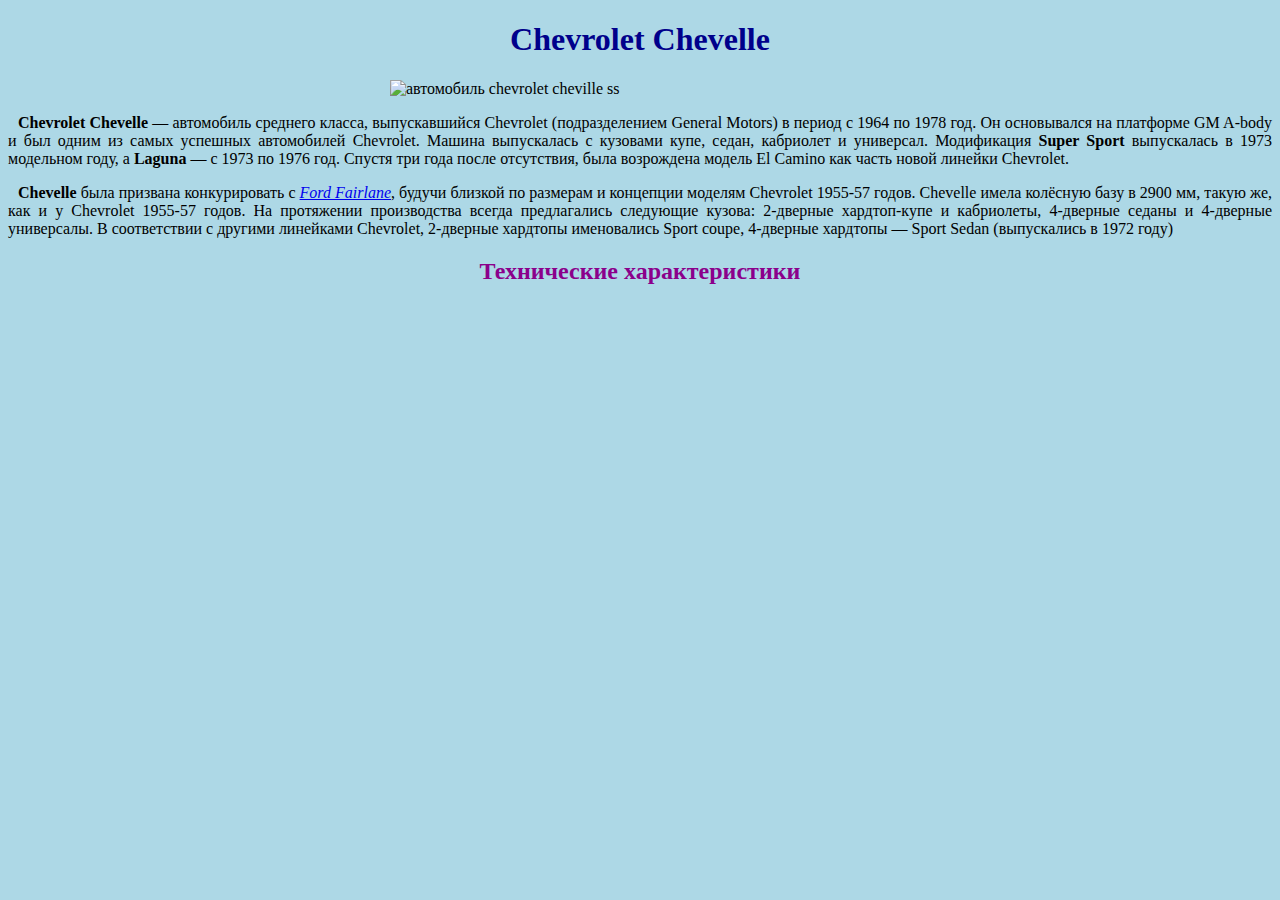
==== lesson2/index.html @ 987dabdf "добавлены файлы новой html страницы" ====
<!DOCTYPE html>
<html lang="en">

<head>
    <meta charset="UTF-8">
    <meta http-equiv="X-UA-Compatible" content="IE=edge">
    <meta name="viewport" content="width=device-width, initial-scale=1.0">
    <title>Chevrolet Chevelle</title>
    <link rel="stylesheet" href="style.css">
</head>

<body>
    <h1>Chevrolet Chevelle</h1>
    <img class="displayed"
        src="https://encrypted-tbn0.gstatic.com/images?q=tbn:ANd9GcQekrAlrtQ3T_xDIJGsmb1VQmYZ3zwQn4IffA&usqp=CAU"
        width="500" alt="автомобиль chevrolet cheville ss">
    <p>
        <b>Chevrolet Chevelle</b> — автомобиль среднего класса, выпускавшийся Chevrolet (подразделением General Motors)
        в период с 1964 по 1978 год. Он основывался на платформе GM A-body и был одним из самых успешных автомобилей
        Chevrolet. Машина выпускалась с кузовами купе, седан, кабриолет и универсал. Модификация <b>Super Sport</b>
        выпускалась в 1973 модельном году, а <b>Laguna</b> — с 1973 по 1976 год. Спустя три года после отсутствия, была
        возрождена модель El Camino как часть новой линейки Chevrolet.
    </p>
    <p>
        <b>Chevelle</b> была призвана конкурировать с <i><a href="https://ru.wikipedia.org/wiki/Ford_Fairlane_(%D0%A1%D0%A8%D0%90)#:~:text=Ford%20Fairlane%20%E2%80%94%20%D0%B0%D0%BC%D0%B5%D1%80%D0%B8%D0%BA%D0%B0%D0%BD%D1%81%D0%BA%D0%B8%D0%B9%20%D0%BF%D0%BE%D0%BB%D0%BD%D0%BE%D1%80%D0%B0%D0%B7%D0%BC%D0%B5%D1%80%D0%BD%D1%8B%D0%B9%20%D0%B0%D0%B2%D1%82%D0%BE%D0%BC%D0%BE%D0%B1%D0%B8%D0%BB%D1%8C,%D1%81%201962%20%D0%BF%D0%BE%201971%20%D0%B3%D0%BE%D0%B4.&text=4%E2%80%91%D0%B4%D0%B2.,%D1%81%D0%B5%D0%B4%D0%B0%D0%BD%20(5%E2%80%91%D0%BC%D0%B5%D1%81%D1%82.)&text=%D0%92%20%D0%BC%D0%BE%D0%B4%D0%B5%D0%BB%D1%8C%D0%BD%D0%BE%D0%BC%20%D1%80%D1%8F%D0%B4%D1%83%20%D1%8D%D1%82%D0%BE%D1%82%20%D0%B0%D0%B2%D1%82%D0%BE%D0%BC%D0%BE%D0%B1%D0%B8%D0%BB%D1%8C%20%D0%B7%D0%B0%D0%BD%D0%B8%D0%BC%D0%B0%D0%BB%20%D1%80%D0%B0%D0%B7%D0%BB%D0%B8%D1%87%D0%BD%D0%BE%D0%B5%20%D0%BF%D0%BE%D0%BB%D0%BE%D0%B6%D0%B5%D0%BD%D0%B8%D0%B5."target="_blank">Ford Fairlane</a></i>, будучи близкой по размерам и концепции моделям Chevrolet 1955-57 годов. Chevelle имела колёсную базу в 2900 мм, такую же, как и у Chevrolet 1955-57 годов. На протяжении производства всегда предлагались следующие кузова: 2-дверные хардтоп-купе и кабриолеты, 4-дверные седаны и 4-дверные универсалы. В соответствии с другими линейками Chevrolet, 2-дверные хардтопы именовались Sport coupe, 4-дверные хардтопы — Sport Sedan (выпускались в 1972 году)
    </p>
    <h2>Технические характеристики</h2>
</body>

</html>
---- lesson2/style.css ----
html {
    background-color: lightblue;
}

h1 {
    color: darkblue;
    text-align: center;
}

h2 {
    color: darkmagenta;
    text-align: center;
}

p {
    text-indent: 10px;
    text-align: justify;
}

img.displayed {
    display: block;
    margin-left: auto;
    margin-right: auto;
}
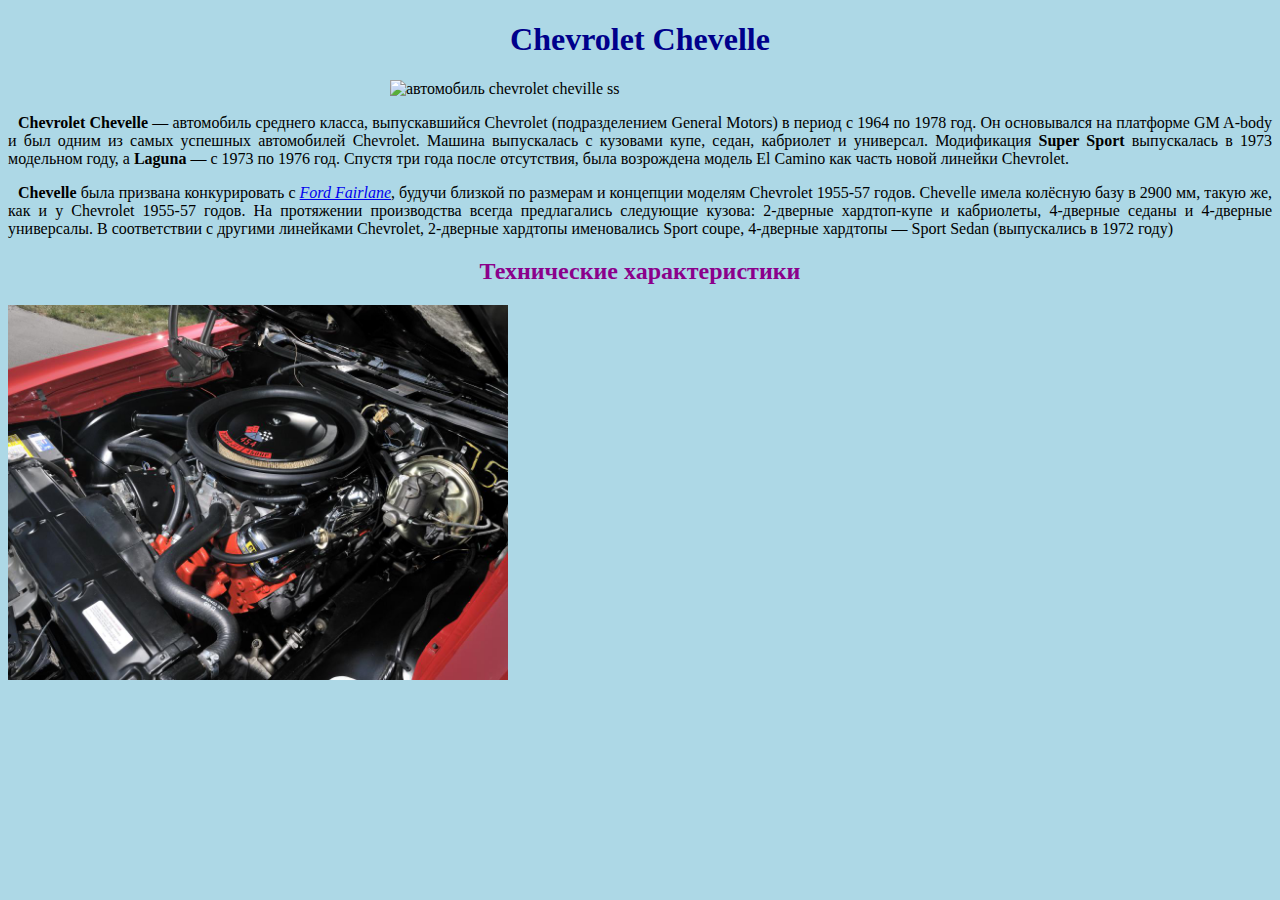
==== commit 43783425: "добавлена картинка для тех.характеристик" ====
--- a/lesson2/index.html
+++ b/lesson2/index.html
@@ -25,6 +25,7 @@
         <b>Chevelle</b> была призвана конкурировать с <i><a href="https://ru.wikipedia.org/wiki/Ford_Fairlane_(%D0%A1%D0%A8%D0%90)#:~:text=Ford%20Fairlane%20%E2%80%94%20%D0%B0%D0%BC%D0%B5%D1%80%D0%B8%D0%BA%D0%B0%D0%BD%D1%81%D0%BA%D0%B8%D0%B9%20%D0%BF%D0%BE%D0%BB%D0%BD%D0%BE%D1%80%D0%B0%D0%B7%D0%BC%D0%B5%D1%80%D0%BD%D1%8B%D0%B9%20%D0%B0%D0%B2%D1%82%D0%BE%D0%BC%D0%BE%D0%B1%D0%B8%D0%BB%D1%8C,%D1%81%201962%20%D0%BF%D0%BE%201971%20%D0%B3%D0%BE%D0%B4.&text=4%E2%80%91%D0%B4%D0%B2.,%D1%81%D0%B5%D0%B4%D0%B0%D0%BD%20(5%E2%80%91%D0%BC%D0%B5%D1%81%D1%82.)&text=%D0%92%20%D0%BC%D0%BE%D0%B4%D0%B5%D0%BB%D1%8C%D0%BD%D0%BE%D0%BC%20%D1%80%D1%8F%D0%B4%D1%83%20%D1%8D%D1%82%D0%BE%D1%82%20%D0%B0%D0%B2%D1%82%D0%BE%D0%BC%D0%BE%D0%B1%D0%B8%D0%BB%D1%8C%20%D0%B7%D0%B0%D0%BD%D0%B8%D0%BC%D0%B0%D0%BB%20%D1%80%D0%B0%D0%B7%D0%BB%D0%B8%D1%87%D0%BD%D0%BE%D0%B5%20%D0%BF%D0%BE%D0%BB%D0%BE%D0%B6%D0%B5%D0%BD%D0%B8%D0%B5."target="_blank">Ford Fairlane</a></i>, будучи близкой по размерам и концепции моделям Chevrolet 1955-57 годов. Chevelle имела колёсную базу в 2900 мм, такую же, как и у Chevrolet 1955-57 годов. На протяжении производства всегда предлагались следующие кузова: 2-дверные хардтоп-купе и кабриолеты, 4-дверные седаны и 4-дверные универсалы. В соответствии с другими линейками Chevrolet, 2-дверные хардтопы именовались Sport coupe, 4-дверные хардтопы — Sport Sedan (выпускались в 1972 году)
     </p>
     <h2>Технические характеристики</h2>
+    <img src="images\2706078.jpg"width="500" alt="Подкапотное пространство">
 </body>
 
 </html>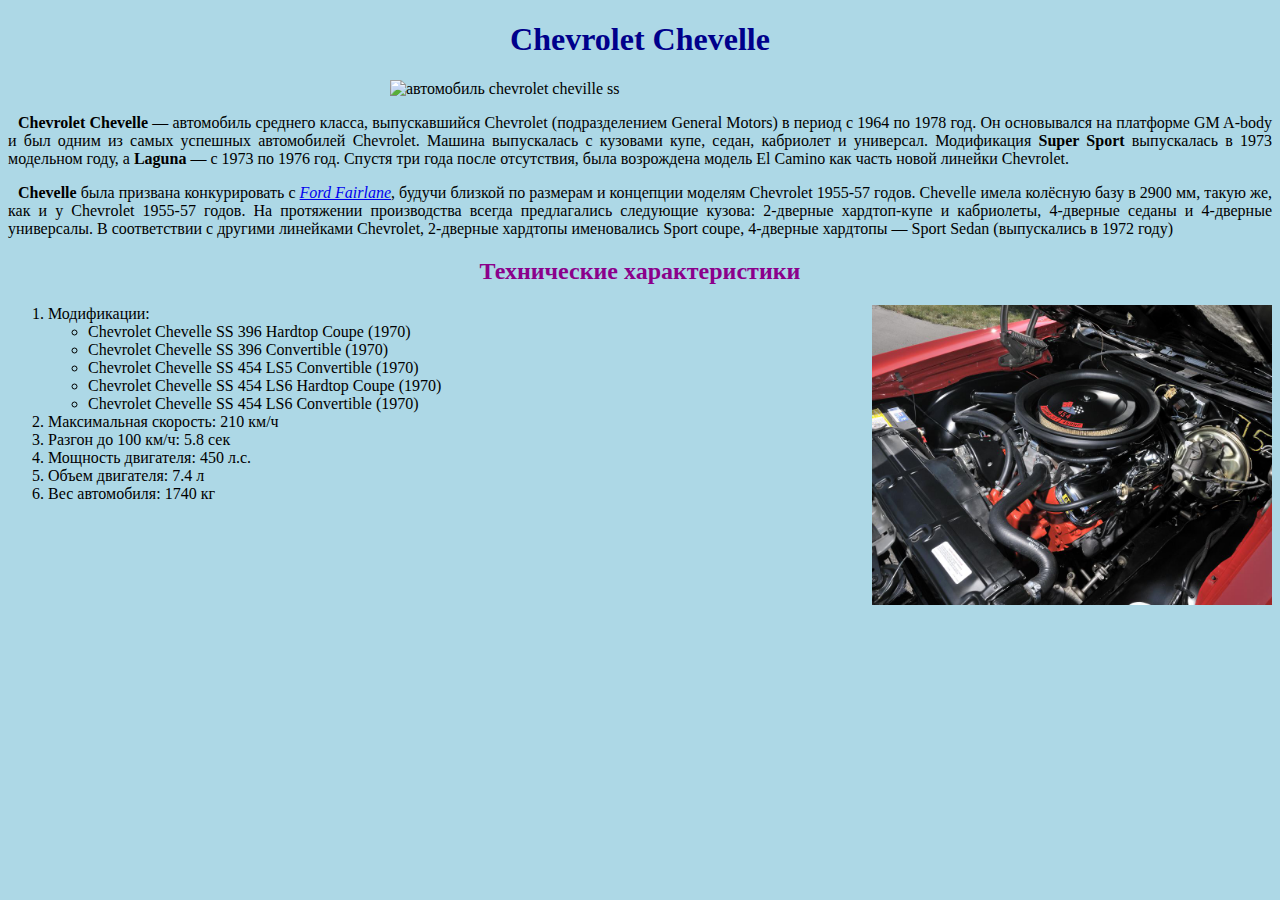
==== commit ae6e7c67: "добавлена инфо в теъ.характеристики" ====
--- a/lesson2/index.html
+++ b/lesson2/index.html
@@ -11,8 +11,7 @@
 
 <body>
     <h1>Chevrolet Chevelle</h1>
-    <img class="displayed"
-        src="https://encrypted-tbn0.gstatic.com/images?q=tbn:ANd9GcQekrAlrtQ3T_xDIJGsmb1VQmYZ3zwQn4IffA&usqp=CAU"
+    <img class="displayed" src="https://encrypted-tbn0.gstatic.com/images?q=tbn:ANd9GcQekrAlrtQ3T_xDIJGsmb1VQmYZ3zwQn4IffA&usqp=CAU"
         width="500" alt="автомобиль chevrolet cheville ss">
     <p>
         <b>Chevrolet Chevelle</b> — автомобиль среднего класса, выпускавшийся Chevrolet (подразделением General Motors)
@@ -25,7 +24,21 @@
         <b>Chevelle</b> была призвана конкурировать с <i><a href="https://ru.wikipedia.org/wiki/Ford_Fairlane_(%D0%A1%D0%A8%D0%90)#:~:text=Ford%20Fairlane%20%E2%80%94%20%D0%B0%D0%BC%D0%B5%D1%80%D0%B8%D0%BA%D0%B0%D0%BD%D1%81%D0%BA%D0%B8%D0%B9%20%D0%BF%D0%BE%D0%BB%D0%BD%D0%BE%D1%80%D0%B0%D0%B7%D0%BC%D0%B5%D1%80%D0%BD%D1%8B%D0%B9%20%D0%B0%D0%B2%D1%82%D0%BE%D0%BC%D0%BE%D0%B1%D0%B8%D0%BB%D1%8C,%D1%81%201962%20%D0%BF%D0%BE%201971%20%D0%B3%D0%BE%D0%B4.&text=4%E2%80%91%D0%B4%D0%B2.,%D1%81%D0%B5%D0%B4%D0%B0%D0%BD%20(5%E2%80%91%D0%BC%D0%B5%D1%81%D1%82.)&text=%D0%92%20%D0%BC%D0%BE%D0%B4%D0%B5%D0%BB%D1%8C%D0%BD%D0%BE%D0%BC%20%D1%80%D1%8F%D0%B4%D1%83%20%D1%8D%D1%82%D0%BE%D1%82%20%D0%B0%D0%B2%D1%82%D0%BE%D0%BC%D0%BE%D0%B1%D0%B8%D0%BB%D1%8C%20%D0%B7%D0%B0%D0%BD%D0%B8%D0%BC%D0%B0%D0%BB%20%D1%80%D0%B0%D0%B7%D0%BB%D0%B8%D1%87%D0%BD%D0%BE%D0%B5%20%D0%BF%D0%BE%D0%BB%D0%BE%D0%B6%D0%B5%D0%BD%D0%B8%D0%B5."target="_blank">Ford Fairlane</a></i>, будучи близкой по размерам и концепции моделям Chevrolet 1955-57 годов. Chevelle имела колёсную базу в 2900 мм, такую же, как и у Chevrolet 1955-57 годов. На протяжении производства всегда предлагались следующие кузова: 2-дверные хардтоп-купе и кабриолеты, 4-дверные седаны и 4-дверные универсалы. В соответствии с другими линейками Chevrolet, 2-дверные хардтопы именовались Sport coupe, 4-дверные хардтопы — Sport Sedan (выпускались в 1972 году)
     </p>
     <h2>Технические характеристики</h2>
-    <img src="images\2706078.jpg"width="500" alt="Подкапотное пространство">
+    <img src="images\2706078.jpg" align="right" width="400" alt="Подкапотное пространство">
+    <ol>
+        <li>Модификации:</li>
+        <ul>
+            <li>Chevrolet Chevelle SS 396 Hardtop Coupe (1970)</li>
+            <li>Chevrolet Chevelle SS 396 Convertible (1970)</li>
+            <li>Chevrolet Chevelle SS 454 LS5 Convertible (1970)</li>
+            <li>Chevrolet Chevelle SS 454 LS6 Hardtop Coupe (1970)</li>
+            <li>Chevrolet Chevelle SS 454 LS6 Convertible (1970)</li>
+        </ul>
+        <li>Максимальная скорость: 210 км/ч</li>
+        <li>Разгон до 100 км/ч: 5.8 сек</li>
+        <li>Мощность двигателя: 450 л.с.</li>
+        <li>Объем двигателя: 7.4 л</li>
+        <li>Вес автомобиля: 1740 кг</li>
+    </ol>
 </body>
-
 </html>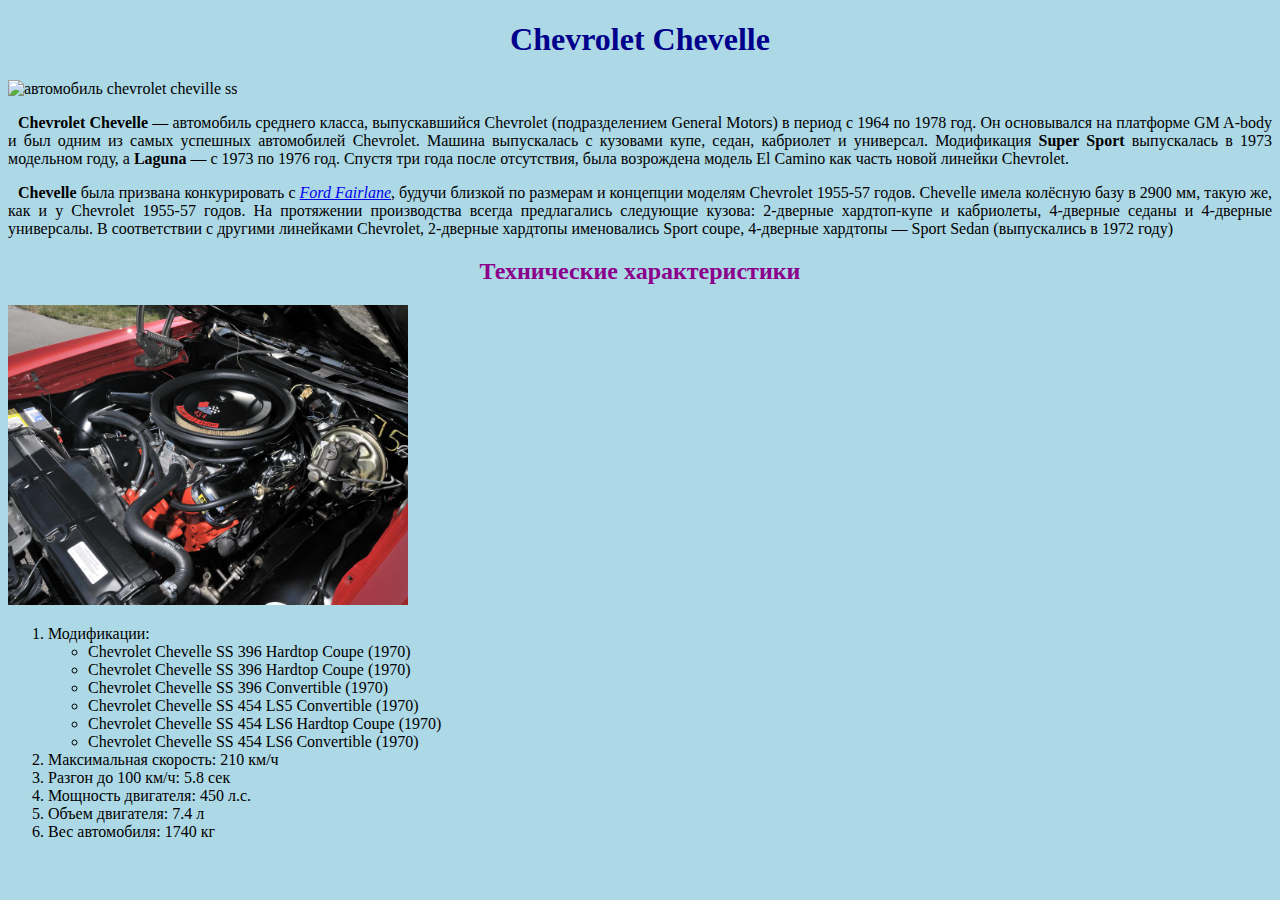
==== commit 947dd642: "исправлены ошибки" ====
--- a/lesson2/index.html
+++ b/lesson2/index.html
@@ -11,8 +11,8 @@
 
 <body>
     <h1>Chevrolet Chevelle</h1>
-    <img class="displayed" src="https://encrypted-tbn0.gstatic.com/images?q=tbn:ANd9GcQekrAlrtQ3T_xDIJGsmb1VQmYZ3zwQn4IffA&usqp=CAU"
-        width="500" alt="автомобиль chevrolet cheville ss">
+    <img src="https://encrypted-tbn0.gstatic.com/images?q=tbn:ANd9GcQekrAlrtQ3T_xDIJGsmb1VQmYZ3zwQn4IffA&usqp=CAU"
+        alt="автомобиль chevrolet cheville ss">
     <p>
         <b>Chevrolet Chevelle</b> — автомобиль среднего класса, выпускавшийся Chevrolet (подразделением General Motors)
         в период с 1964 по 1978 год. Он основывался на платформе GM A-body и был одним из самых успешных автомобилей
@@ -21,19 +21,27 @@
         возрождена модель El Camino как часть новой линейки Chevrolet.
     </p>
     <p>
-        <b>Chevelle</b> была призвана конкурировать с <i><a href="https://ru.wikipedia.org/wiki/Ford_Fairlane_(%D0%A1%D0%A8%D0%90)#:~:text=Ford%20Fairlane%20%E2%80%94%20%D0%B0%D0%BC%D0%B5%D1%80%D0%B8%D0%BA%D0%B0%D0%BD%D1%81%D0%BA%D0%B8%D0%B9%20%D0%BF%D0%BE%D0%BB%D0%BD%D0%BE%D1%80%D0%B0%D0%B7%D0%BC%D0%B5%D1%80%D0%BD%D1%8B%D0%B9%20%D0%B0%D0%B2%D1%82%D0%BE%D0%BC%D0%BE%D0%B1%D0%B8%D0%BB%D1%8C,%D1%81%201962%20%D0%BF%D0%BE%201971%20%D0%B3%D0%BE%D0%B4.&text=4%E2%80%91%D0%B4%D0%B2.,%D1%81%D0%B5%D0%B4%D0%B0%D0%BD%20(5%E2%80%91%D0%BC%D0%B5%D1%81%D1%82.)&text=%D0%92%20%D0%BC%D0%BE%D0%B4%D0%B5%D0%BB%D1%8C%D0%BD%D0%BE%D0%BC%20%D1%80%D1%8F%D0%B4%D1%83%20%D1%8D%D1%82%D0%BE%D1%82%20%D0%B0%D0%B2%D1%82%D0%BE%D0%BC%D0%BE%D0%B1%D0%B8%D0%BB%D1%8C%20%D0%B7%D0%B0%D0%BD%D0%B8%D0%BC%D0%B0%D0%BB%20%D1%80%D0%B0%D0%B7%D0%BB%D0%B8%D1%87%D0%BD%D0%BE%D0%B5%20%D0%BF%D0%BE%D0%BB%D0%BE%D0%B6%D0%B5%D0%BD%D0%B8%D0%B5."target="_blank">Ford Fairlane</a></i>, будучи близкой по размерам и концепции моделям Chevrolet 1955-57 годов. Chevelle имела колёсную базу в 2900 мм, такую же, как и у Chevrolet 1955-57 годов. На протяжении производства всегда предлагались следующие кузова: 2-дверные хардтоп-купе и кабриолеты, 4-дверные седаны и 4-дверные универсалы. В соответствии с другими линейками Chevrolet, 2-дверные хардтопы именовались Sport coupe, 4-дверные хардтопы — Sport Sedan (выпускались в 1972 году)
+        <b>Chevelle</b> была призвана конкурировать с <i><a
+                href="https://ru.wikipedia.org/wiki/Ford_Fairlane_(%D0%A1%D0%A8%D0%90)#:~:text=Ford%20Fairlane%20%E2%80%94%20%D0%B0%D0%BC%D0%B5%D1%80%D0%B8%D0%BA%D0%B0%D0%BD%D1%81%D0%BA%D0%B8%D0%B9%20%D0%BF%D0%BE%D0%BB%D0%BD%D0%BE%D1%80%D0%B0%D0%B7%D0%BC%D0%B5%D1%80%D0%BD%D1%8B%D0%B9%20%D0%B0%D0%B2%D1%82%D0%BE%D0%BC%D0%BE%D0%B1%D0%B8%D0%BB%D1%8C,%D1%81%201962%20%D0%BF%D0%BE%201971%20%D0%B3%D0%BE%D0%B4.&text=4%E2%80%91%D0%B4%D0%B2.,%D1%81%D0%B5%D0%B4%D0%B0%D0%BD%20(5%E2%80%91%D0%BC%D0%B5%D1%81%D1%82.)&text=%D0%92%20%D0%BC%D0%BE%D0%B4%D0%B5%D0%BB%D1%8C%D0%BD%D0%BE%D0%BC%20%D1%80%D1%8F%D0%B4%D1%83%20%D1%8D%D1%82%D0%BE%D1%82%20%D0%B0%D0%B2%D1%82%D0%BE%D0%BC%D0%BE%D0%B1%D0%B8%D0%BB%D1%8C%20%D0%B7%D0%B0%D0%BD%D0%B8%D0%BC%D0%B0%D0%BB%20%D1%80%D0%B0%D0%B7%D0%BB%D0%B8%D1%87%D0%BD%D0%BE%D0%B5%20%D0%BF%D0%BE%D0%BB%D0%BE%D0%B6%D0%B5%D0%BD%D0%B8%D0%B5."
+                target="_blank">Ford Fairlane</a></i>, будучи близкой по размерам и концепции моделям Chevrolet 1955-57
+        годов. Chevelle имела колёсную базу в 2900 мм, такую же, как и у Chevrolet 1955-57 годов. На протяжении
+        производства всегда предлагались следующие кузова: 2-дверные хардтоп-купе и кабриолеты, 4-дверные седаны и
+        4-дверные универсалы. В соответствии с другими линейками Chevrolet, 2-дверные хардтопы именовались Sport coupe,
+        4-дверные хардтопы — Sport Sedan (выпускались в 1972 году)
     </p>
     <h2>Технические характеристики</h2>
-    <img src="images\2706078.jpg" align="right" width="400" alt="Подкапотное пространство">
+    <img src="images/2706078.jpg" alt="Подкапотное пространство">
     <ol>
-        <li>Модификации:</li>
-        <ul>
-            <li>Chevrolet Chevelle SS 396 Hardtop Coupe (1970)</li>
-            <li>Chevrolet Chevelle SS 396 Convertible (1970)</li>
-            <li>Chevrolet Chevelle SS 454 LS5 Convertible (1970)</li>
-            <li>Chevrolet Chevelle SS 454 LS6 Hardtop Coupe (1970)</li>
-            <li>Chevrolet Chevelle SS 454 LS6 Convertible (1970)</li>
-        </ul>
+        <li>Модификации:
+            <ul>
+                <li>Chevrolet Chevelle SS 396 Hardtop Coupe (1970)</li>
+                <li>Chevrolet Chevelle SS 396 Hardtop Coupe (1970)</li>
+                <li>Chevrolet Chevelle SS 396 Convertible (1970)</li>
+                <li>Chevrolet Chevelle SS 454 LS5 Convertible (1970)</li>
+                <li>Chevrolet Chevelle SS 454 LS6 Hardtop Coupe (1970)</li>
+                <li>Chevrolet Chevelle SS 454 LS6 Convertible (1970)</li>
+            </ul>
+        </li>
         <li>Максимальная скорость: 210 км/ч</li>
         <li>Разгон до 100 км/ч: 5.8 сек</li>
         <li>Мощность двигателя: 450 л.с.</li>
@@ -41,4 +49,5 @@
         <li>Вес автомобиля: 1740 кг</li>
     </ol>
 </body>
+
 </html>--- a/lesson2/style.css
+++ b/lesson2/style.css
@@ -17,9 +17,7 @@
     text-align: justify;
 }
 
-img.displayed {
-    display: block;
-    margin-left: auto;
-    margin-right: auto;
-}
-
+img {
+    text-align: center;
+    width: 400px;
+}